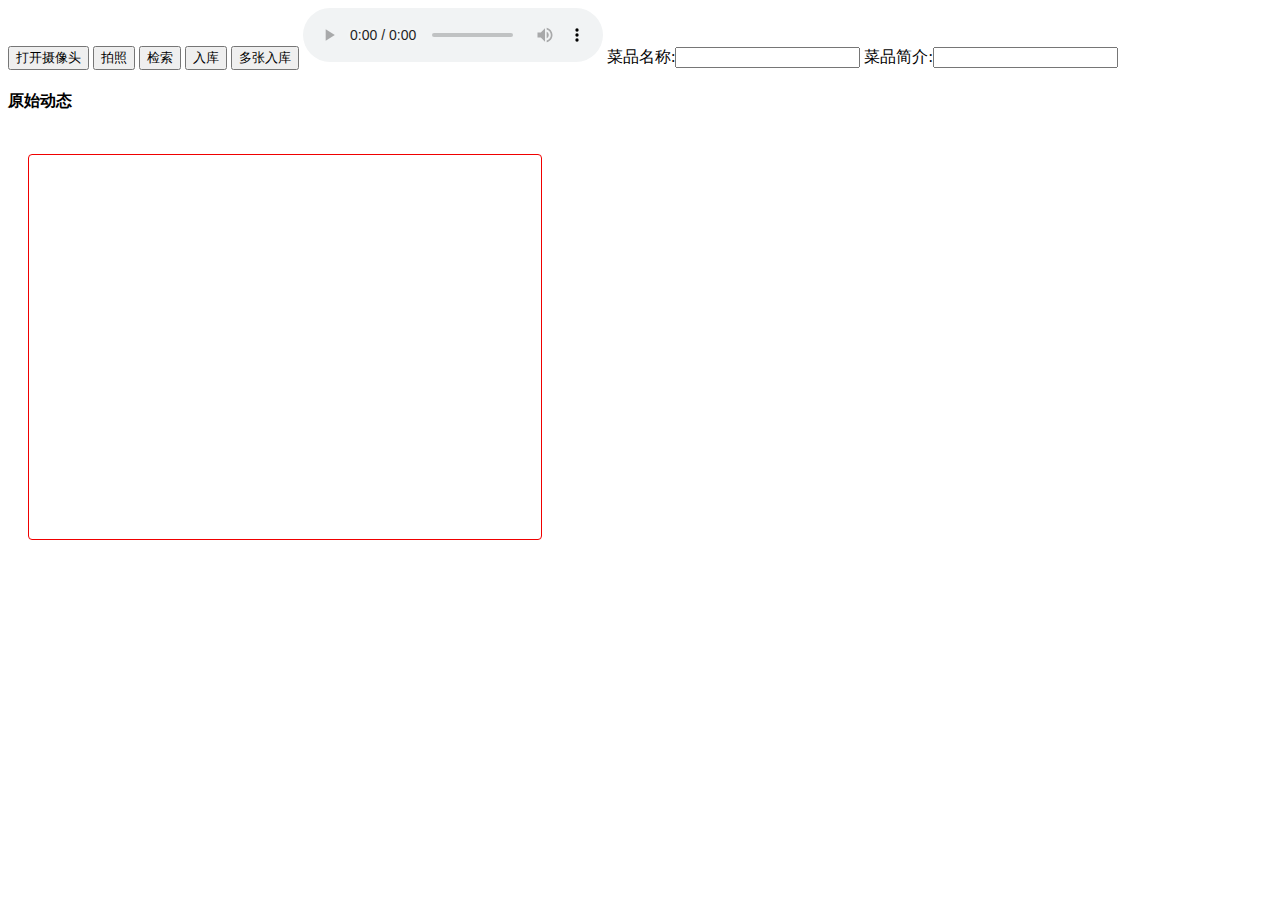
==== web/index.html @ 6533ad58 "项目文件" ====
<!DOCTYPE html>  
<html>
<head>  
<title>HTML5 GetUserMedia Demo</title>  
<meta charset="utf-8">
<meta name="viewport" content="width=device-width, initial-scale=1.0, maximum-scale=1.0" />  
<style>
    .button{
        cursor: pointer;
    }
    .wrap{
        display: inline-block;
        /* width: 480px;
        height: 320px; */
        border: 1px solid #f00000;
        border-radius: 4px;
        margin: 20px;
    }
    .box{
        display: inline-block;
    }
    .upload{
        padding: 5px 10px;
        border: 1px solid #f00000;
        background-color: #f3eaea;
        border-radius: 4px;
        cursor:pointer;
    }
</style>
</head>  
<body>
    <div class="tools">
        <button type="button" id="open_camera">打开摄像头</button>
        <button type="button" id="photograph">拍照</button>
        <button type="button" id="search">检索</button>
        <button type="button" id="submit">入库</button>
        <button type="button" id="more">多张入库</button>
        <audio id="export" controls autoplay></audio>
        <label for="text">菜品名称:<input type="text" id="text"> </label>
        <label for="dish">菜品简介:<input type="text" id="dish"> </label>
    </div>
    <div class="box">
        <h4>原始动态</h4>
        <video id="wrap_video" width="512" height="384" class="wrap"></video>
    </div>
    <div class="box">
        <canvas id="image_wrap" width="512" height="384" style="display: none;"></canvas>
        <img id="img" src="" alt="">
    </div>
    
    <script src="http://libs.baidu.com/jquery/2.0.0/jquery.min.js"></script>
    <script type="text/javascript">
        function $Id(id){ return document.getElementById(id) };
        // Get elements
        var openCamera = $Id('open_camera'),
            photograph = $Id('photograph'),
            wrapVideo  = $Id('wrap_video'),
            imageWrap  = $Id('image_wrap'),
            submit     = $Id('submit'),
            // images      = $Id('images'),
            img        = $Id('img'),
            search     = $Id('search'),
            uploadBtn  = $Id('upload'),
            audio      = $Id('export'),
            text       = $Id('text'),
            dish       = $Id('dish'),
            more       = $Id('more'),
            ctxImage   = imageWrap.getContext('2d');
            function getUserMedia(constraints, success, error) {
                if (navigator.mediaDevices.getUserMedia) {
                    //最新的标准API
                    navigator.mediaDevices.getUserMedia(constraints).then(success).catch(error);
                } else if (navigator.webkitGetUserMedia) {
                    //webkit核心浏览器
                    navigator.webkitGetUserMedia(constraints,success, error)
                } else if (navigator.mozGetUserMedia) {
                    //firfox浏览器
                    navigator.mozGetUserMedia(constraints, success, error);
                } else if (navigator.getUserMedia) {
                    //旧版API
                    navigator.getUserMedia(constraints, success, error);
                }
            }
        // Call camera
        function openCameraConfig(){
            // navigator.getUserMedia = navigator.getUserMedia || navigator.webkitGetUserMedia || navigator.mozGetUserMedia || navigator.msGetUserMedia;
            if (navigator.mediaDevices.getUserMedia || navigator.getUserMedia || navigator.webkitGetUserMedia || navigator.mozGetUserMedia) {
                getUserMedia({
                    video: {
                        width:  1024,
                        height: 768
                    }
                }, getStream, noStream);
            }
            function getStream(stream) {
                console.log(stream);
                wrapVideo.srcObject = stream;
                // wrapVideo.play();
                wrapVideo.onerror = function() {
                    stream.stop();
                };
                stream.onended = noStream;
                wrapVideo.onloadedmetadata = function() {
                    console.log('摄像头打开成功');
                    wrapVideo.play();
                }
            }

            function noStream(err) {
                console.log(err)
            }
        }

        // openCamera
        openCamera.onclick = function() {
            openCameraConfig();
        }

        //photograph
        photograph.onclick = function() {
            ctxImage.drawImage(wrapVideo, 0, 0, 512, 384);
            img.src = imageWrap.toDataURL('image/png');
        }

        //提交
        function upload(url, callback) {
            var fd = new FormData();
            fd.append('image', img.src);
            fd.append('brief', text.value);
            var ajax = new XMLHttpRequest();
            ajax.upload.addEventListener('progress', (e) => {
                callback('progress', e);
            },false);
            ajax.addEventListener('load', (e) => {
                callback('load', e);
            },false);
            ajax.addEventListener('abort', (e) => {
                callback('cancel', e);
            },false);
            ajax.addEventListener('error', (e) => {
                callback('error', e);
            },false);
            ajax.open('POST', url);
            ajax.send(fd);
        }

        // 入库
        submit.onclick = function() {
            var fd = new FormData();
            if(!text.value){
                alert('name为空')
                return
            }
            if(!dish.value){
                alert('dish为空')
                return
            }
            fd.append('image', img.src);
            fd.append('name', text.value);
            fd.append('synopsis', dish.value);
            console.log(text.value, dish.value);
            $.ajax({
              url: 'http://localhost/xampp/baiduai/server/warehousing.php',
              type: 'post',
              processData:false,
              contentType:false,
              data: fd
            }).done(function(e){
              console.log(e);
            }).fail(function() {
              console.log('请求出错了！！！');
            });
        }
        // 菜品入库多张
        more.onclick = function() {
            var fd = new FormData();
            if(!text.value){
                alert('name为空')
                return
            }
            fd.append('image', img.src);
            fd.append('name', text.value);
            console.log(text.value);
            $.ajax({
              url: 'http://localhost/xampp/baiduai/server/moredish.php',
              type: 'post',
              processData:false,
              contentType:false,
              data: fd
            }).done(function(e){
              console.log(e);
            }).fail(function() {
              console.log('请求出错了！！！');
            });
        }
        // 检索
        search.onclick = function() {
            var fd = new FormData();
            fd.append('image', img.src);
            fd.append('brief', text.value);
            $.ajax({
              url: 'http://localhost/xampp/baiduai/server/dishreg.php',
              type: 'post',
              processData:false,
              contentType:false,
              data: fd
            }).done(function(e){
              console.log(e);
            }).fail(function() {
              console.log('请求出错了！！！');
            });
        }
    </script>
</body>  
</html>
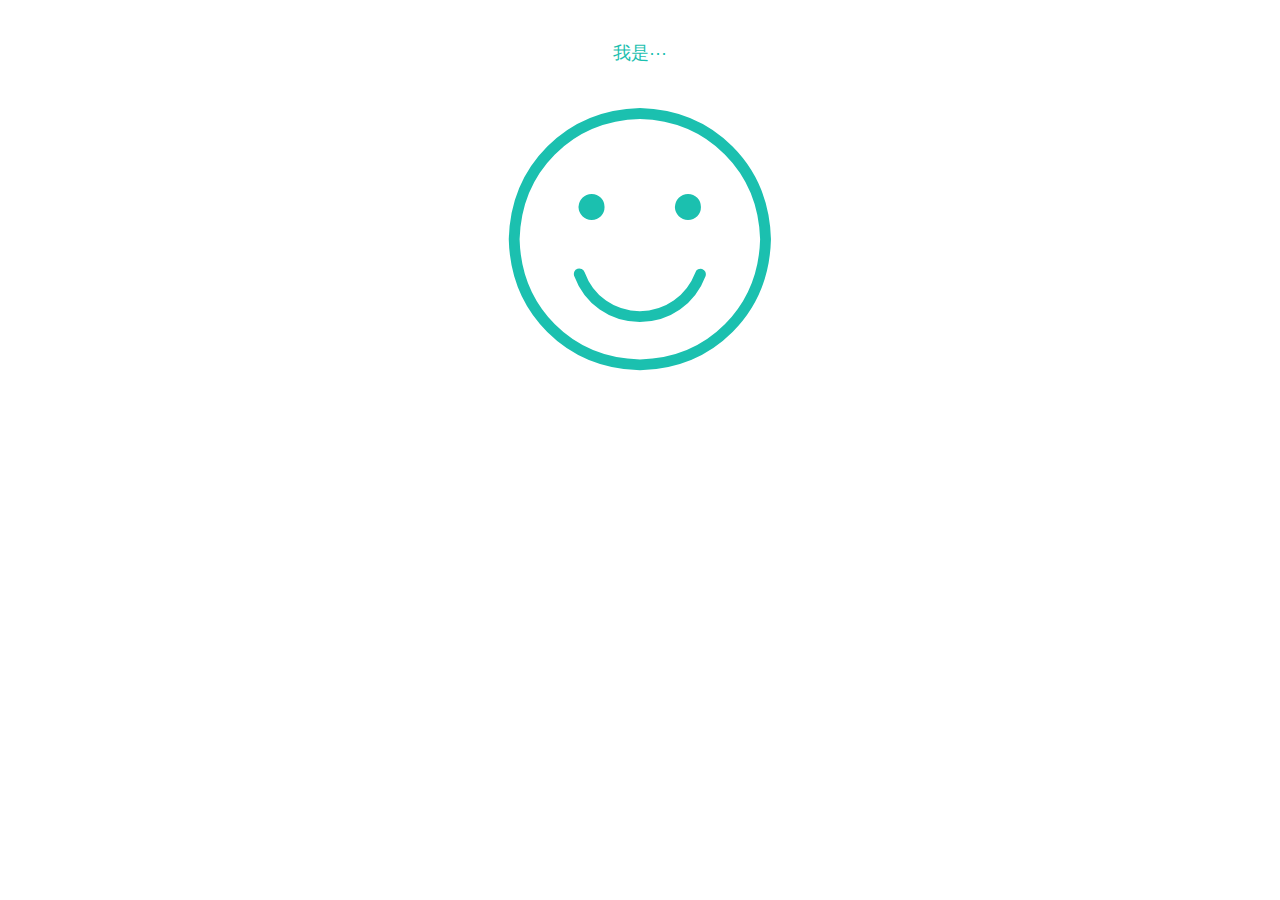
==== commit f2b43256: "更新" ====
--- a/web/index.html
+++ b/web/index.html
@@ -1,216 +1,30 @@
-<!DOCTYPE html>  
+<!DOCTYPE html>
 <html>
-<head>  
-<title>HTML5 GetUserMedia Demo</title>  
+<head>
 <meta charset="utf-8">
-<meta name="viewport" content="width=device-width, initial-scale=1.0, maximum-scale=1.0" />  
+<meta name="viewport" content="width=device-width, initial-scale=1, maximum-scale=1">
+<title>远程欢迎页</title>
+<link rel="stylesheet" href="./layui/css/layui.css">
 <style>
-    .button{
-        cursor: pointer;
-    }
-    .wrap{
-        display: inline-block;
-        /* width: 480px;
-        height: 320px; */
-        border: 1px solid #f00000;
-        border-radius: 4px;
-        margin: 20px;
-    }
-    .box{
-        display: inline-block;
-    }
-    .upload{
-        padding: 5px 10px;
-        border: 1px solid #f00000;
-        background-color: #f3eaea;
-        border-radius: 4px;
-        cursor:pointer;
-    }
+html{background-color: '#ffffff'; color: #1BC0AF;}
+a,a:hover{color: #1BC0AF;}
+body{padding: 40px 20px 0; line-height: 26px; text-align: center; font-size: 18px; font-weight: 300;}
 </style>
-</head>  
+</head>
 <body>
-    <div class="tools">
-        <button type="button" id="open_camera">打开摄像头</button>
-        <button type="button" id="photograph">拍照</button>
-        <button type="button" id="search">检索</button>
-        <button type="button" id="submit">入库</button>
-        <button type="button" id="more">多张入库</button>
-        <audio id="export" controls autoplay></audio>
-        <label for="text">菜品名称:<input type="text" id="text"> </label>
-        <label for="dish">菜品简介:<input type="text" id="dish"> </label>
-    </div>
-    <div class="box">
-        <h4>原始动态</h4>
-        <video id="wrap_video" width="512" height="384" class="wrap"></video>
-    </div>
-    <div class="box">
-        <canvas id="image_wrap" width="512" height="384" style="display: none;"></canvas>
-        <img id="img" src="" alt="">
-    </div>
-    
-    <script src="http://libs.baidu.com/jquery/2.0.0/jquery.min.js"></script>
-    <script type="text/javascript">
-        function $Id(id){ return document.getElementById(id) };
-        // Get elements
-        var openCamera = $Id('open_camera'),
-            photograph = $Id('photograph'),
-            wrapVideo  = $Id('wrap_video'),
-            imageWrap  = $Id('image_wrap'),
-            submit     = $Id('submit'),
-            // images      = $Id('images'),
-            img        = $Id('img'),
-            search     = $Id('search'),
-            uploadBtn  = $Id('upload'),
-            audio      = $Id('export'),
-            text       = $Id('text'),
-            dish       = $Id('dish'),
-            more       = $Id('more'),
-            ctxImage   = imageWrap.getContext('2d');
-            function getUserMedia(constraints, success, error) {
-                if (navigator.mediaDevices.getUserMedia) {
-                    //最新的标准API
-                    navigator.mediaDevices.getUserMedia(constraints).then(success).catch(error);
-                } else if (navigator.webkitGetUserMedia) {
-                    //webkit核心浏览器
-                    navigator.webkitGetUserMedia(constraints,success, error)
-                } else if (navigator.mozGetUserMedia) {
-                    //firfox浏览器
-                    navigator.mozGetUserMedia(constraints, success, error);
-                } else if (navigator.getUserMedia) {
-                    //旧版API
-                    navigator.getUserMedia(constraints, success, error);
-                }
-            }
-        // Call camera
-        function openCameraConfig(){
-            // navigator.getUserMedia = navigator.getUserMedia || navigator.webkitGetUserMedia || navigator.mozGetUserMedia || navigator.msGetUserMedia;
-            if (navigator.mediaDevices.getUserMedia || navigator.getUserMedia || navigator.webkitGetUserMedia || navigator.mozGetUserMedia) {
-                getUserMedia({
-                    video: {
-                        width:  1024,
-                        height: 768
-                    }
-                }, getStream, noStream);
-            }
-            function getStream(stream) {
-                console.log(stream);
-                wrapVideo.srcObject = stream;
-                // wrapVideo.play();
-                wrapVideo.onerror = function() {
-                    stream.stop();
-                };
-                stream.onended = noStream;
-                wrapVideo.onloadedmetadata = function() {
-                    console.log('摄像头打开成功');
-                    wrapVideo.play();
-                }
-            }
+<p>我是···</p>
+<p style="margin-top: 30px;">
+  <i class="layui-icon" style="font-size: 300px; line-height: 300px;">&#xe60c;</i>
+</p>
 
-            function noStream(err) {
-                console.log(err)
-            }
-        }
-
-        // openCamera
-        openCamera.onclick = function() {
-            openCameraConfig();
-        }
-
-        //photograph
-        photograph.onclick = function() {
-            ctxImage.drawImage(wrapVideo, 0, 0, 512, 384);
-            img.src = imageWrap.toDataURL('image/png');
-        }
-
-        //提交
-        function upload(url, callback) {
-            var fd = new FormData();
-            fd.append('image', img.src);
-            fd.append('brief', text.value);
-            var ajax = new XMLHttpRequest();
-            ajax.upload.addEventListener('progress', (e) => {
-                callback('progress', e);
-            },false);
-            ajax.addEventListener('load', (e) => {
-                callback('load', e);
-            },false);
-            ajax.addEventListener('abort', (e) => {
-                callback('cancel', e);
-            },false);
-            ajax.addEventListener('error', (e) => {
-                callback('error', e);
-            },false);
-            ajax.open('POST', url);
-            ajax.send(fd);
-        }
-
-        // 入库
-        submit.onclick = function() {
-            var fd = new FormData();
-            if(!text.value){
-                alert('name为空')
-                return
-            }
-            if(!dish.value){
-                alert('dish为空')
-                return
-            }
-            fd.append('image', img.src);
-            fd.append('name', text.value);
-            fd.append('synopsis', dish.value);
-            console.log(text.value, dish.value);
-            $.ajax({
-              url: 'http://localhost/xampp/baiduai/server/warehousing.php',
-              type: 'post',
-              processData:false,
-              contentType:false,
-              data: fd
-            }).done(function(e){
-              console.log(e);
-            }).fail(function() {
-              console.log('请求出错了！！！');
-            });
-        }
-        // 菜品入库多张
-        more.onclick = function() {
-            var fd = new FormData();
-            if(!text.value){
-                alert('name为空')
-                return
-            }
-            fd.append('image', img.src);
-            fd.append('name', text.value);
-            console.log(text.value);
-            $.ajax({
-              url: 'http://localhost/xampp/baiduai/server/moredish.php',
-              type: 'post',
-              processData:false,
-              contentType:false,
-              data: fd
-            }).done(function(e){
-              console.log(e);
-            }).fail(function() {
-              console.log('请求出错了！！！');
-            });
-        }
-        // 检索
-        search.onclick = function() {
-            var fd = new FormData();
-            fd.append('image', img.src);
-            fd.append('brief', text.value);
-            $.ajax({
-              url: 'http://localhost/xampp/baiduai/server/dishreg.php',
-              type: 'post',
-              processData:false,
-              contentType:false,
-              data: fd
-            }).done(function(e){
-              console.log(e);
-            }).fail(function() {
-              console.log('请求出错了！！！');
-            });
-        }
-    </script>
-</body>  
+<script>
+  var _hmt = _hmt || [];
+  (function() {
+    var hm = document.createElement("script");
+    hm.src = "https://hm.baidu.com/hm.js?d214947968792b839fd669a4decaaffc";
+    var s = document.getElementsByTagName("script")[0]; 
+    s.parentNode.insertBefore(hm, s);
+  })();
+</script>
+</body>
 </html>
-
--- a/web/layui/css/layui.css
+++ b/web/layui/css/layui.css
@@ -0,0 +1,2 @@
+/** layui-v2.4.5 MIT License By https://www.layui.com */
+ .layui-inline,img{display:inline-block;vertical-align:middle}h1,h2,h3,h4,h5,h6{font-weight:400}.layui-edge,.layui-header,.layui-inline,.layui-main{position:relative}.layui-elip,.layui-form-checkbox span,.layui-form-pane .layui-form-label{text-overflow:ellipsis;white-space:nowrap}.layui-btn,.layui-edge,.layui-inline,img{vertical-align:middle}.layui-btn,.layui-disabled,.layui-icon,.layui-unselect{-webkit-user-select:none;-ms-user-select:none;-moz-user-select:none}blockquote,body,button,dd,div,dl,dt,form,h1,h2,h3,h4,h5,h6,input,li,ol,p,pre,td,textarea,th,ul{margin:0;padding:0;-webkit-tap-highlight-color:rgba(0,0,0,0)}a:active,a:hover{outline:0}img{border:none}li{list-style:none}table{border-collapse:collapse;border-spacing:0}h4,h5,h6{font-size:100%}button,input,optgroup,option,select,textarea{font-family:inherit;font-size:inherit;font-style:inherit;font-weight:inherit;outline:0}pre{white-space:pre-wrap;white-space:-moz-pre-wrap;white-space:-pre-wrap;white-space:-o-pre-wrap;word-wrap:break-word}body{line-height:24px;font:14px Helvetica Neue,Helvetica,PingFang SC,Tahoma,Arial,sans-serif}hr{height:1px;margin:10px 0;border:0;clear:both}a{color:#333;text-decoration:none}a:hover{color:#777}a cite{font-style:normal;*cursor:pointer}.layui-border-box,.layui-border-box *{box-sizing:border-box}.layui-box,.layui-box *{box-sizing:content-box}.layui-clear{clear:both;*zoom:1}.layui-clear:after{content:'\20';clear:both;*zoom:1;display:block;height:0}.layui-inline{*display:inline;*zoom:1}.layui-edge{display:inline-block;width:0;height:0;border-width:6px;border-style:dashed;border-color:transparent;overflow:hidden}.layui-edge-top{top:-4px;border-bottom-color:#999;border-bottom-style:solid}.layui-edge-right{border-left-color:#999;border-left-style:solid}.layui-edge-bottom{top:2px;border-top-color:#999;border-top-style:solid}.layui-edge-left{border-right-color:#999;border-right-style:solid}.layui-elip{overflow:hidden}.layui-disabled,.layui-disabled:hover{color:#d2d2d2!important;cursor:not-allowed!important}.layui-circle{border-radius:100%}.layui-show{display:block!important}.layui-hide{display:none!important}@font-face{font-family:layui-icon;src:url(../font/iconfont.eot?v=240);src:url(../font/iconfont.eot?v=240#iefix) format('embedded-opentype'),url(../font/iconfont.svg?v=240#iconfont) format('svg'),url(../font/iconfont.woff?v=240) format('woff'),url(../font/iconfont.ttf?v=240) format('truetype')}.layui-icon{font-family:layui-icon!important;font-size:16px;font-style:normal;-webkit-font-smoothing:antialiased;-moz-osx-font-smoothing:grayscale}.layui-icon-reply-fill:before{content:"\e611"}.layui-icon-set-fill:before{content:"\e614"}.layui-icon-menu-fill:before{content:"\e60f"}.layui-icon-search:before{content:"\e615"}.layui-icon-share:before{content:"\e641"}.layui-icon-set-sm:before{content:"\e620"}.layui-icon-engine:before{content:"\e628"}.layui-icon-close:before{content:"\1006"}.layui-icon-close-fill:before{content:"\1007"}.layui-icon-chart-screen:before{content:"\e629"}.layui-icon-star:before{content:"\e600"}.layui-icon-circle-dot:before{content:"\e617"}.layui-icon-chat:before{content:"\e606"}.layui-icon-release:before{content:"\e609"}.layui-icon-list:before{content:"\e60a"}.layui-icon-chart:before{content:"\e62c"}.layui-icon-ok-circle:before{content:"\1005"}.layui-icon-layim-theme:before{content:"\e61b"}.layui-icon-table:before{content:"\e62d"}.layui-icon-right:before{content:"\e602"}.layui-icon-left:before{content:"\e603"}.layui-icon-cart-simple:before{content:"\e698"}.layui-icon-face-cry:before{content:"\e69c"}.layui-icon-face-smile:before{content:"\e6af"}.layui-icon-survey:before{content:"\e6b2"}.layui-icon-tree:before{content:"\e62e"}.layui-icon-upload-circle:before{content:"\e62f"}.layui-icon-add-circle:before{content:"\e61f"}.layui-icon-download-circle:before{content:"\e601"}.layui-icon-templeate-1:before{content:"\e630"}.layui-icon-util:before{content:"\e631"}.layui-icon-face-surprised:before{content:"\e664"}.layui-icon-edit:before{content:"\e642"}.layui-icon-speaker:before{content:"\e645"}.layui-icon-down:before{content:"\e61a"}.layui-icon-file:before{content:"\e621"}.layui-icon-layouts:before{content:"\e632"}.layui-icon-rate-half:before{content:"\e6c9"}.layui-icon-add-circle-fine:before{content:"\e608"}.layui-icon-prev-circle:before{content:"\e633"}.layui-icon-read:before{content:"\e705"}.layui-icon-404:before{content:"\e61c"}.layui-icon-carousel:before{content:"\e634"}.layui-icon-help:before{content:"\e607"}.layui-icon-code-circle:before{content:"\e635"}.layui-icon-water:before{content:"\e636"}.layui-icon-username:before{content:"\e66f"}.layui-icon-find-fill:before{content:"\e670"}.layui-icon-about:before{content:"\e60b"}.layui-icon-location:before{content:"\e715"}.layui-icon-up:before{content:"\e619"}.layui-icon-pause:before{content:"\e651"}.layui-icon-date:before{content:"\e637"}.layui-icon-layim-uploadfile:before{content:"\e61d"}.layui-icon-delete:before{content:"\e640"}.layui-icon-play:before{content:"\e652"}.layui-icon-top:before{content:"\e604"}.layui-icon-friends:before{content:"\e612"}.layui-icon-refresh-3:before{content:"\e9aa"}.layui-icon-ok:before{content:"\e605"}.layui-icon-layer:before{content:"\e638"}.layui-icon-face-smile-fine:before{content:"\e60c"}.layui-icon-dollar:before{content:"\e659"}.layui-icon-group:before{content:"\e613"}.layui-icon-layim-download:before{content:"\e61e"}.layui-icon-picture-fine:before{content:"\e60d"}.layui-icon-link:before{content:"\e64c"}.layui-icon-diamond:before{content:"\e735"}.layui-icon-log:before{content:"\e60e"}.layui-icon-rate-solid:before{content:"\e67a"}.layui-icon-fonts-del:before{content:"\e64f"}.layui-icon-unlink:before{content:"\e64d"}.layui-icon-fonts-clear:before{content:"\e639"}.layui-icon-triangle-r:before{content:"\e623"}.layui-icon-circle:before{content:"\e63f"}.layui-icon-radio:before{content:"\e643"}.layui-icon-align-center:before{content:"\e647"}.layui-icon-align-right:before{content:"\e648"}.layui-icon-align-left:before{content:"\e649"}.layui-icon-loading-1:before{content:"\e63e"}.layui-icon-return:before{content:"\e65c"}.layui-icon-fonts-strong:before{content:"\e62b"}.layui-icon-upload:before{content:"\e67c"}.layui-icon-dialogue:before{content:"\e63a"}.layui-icon-video:before{content:"\e6ed"}.layui-icon-headset:before{content:"\e6fc"}.layui-icon-cellphone-fine:before{content:"\e63b"}.layui-icon-add-1:before{content:"\e654"}.layui-icon-face-smile-b:before{content:"\e650"}.layui-icon-fonts-html:before{content:"\e64b"}.layui-icon-form:before{content:"\e63c"}.layui-icon-cart:before{content:"\e657"}.layui-icon-camera-fill:before{content:"\e65d"}.layui-icon-tabs:before{content:"\e62a"}.layui-icon-fonts-code:before{content:"\e64e"}.layui-icon-fire:before{content:"\e756"}.layui-icon-set:before{content:"\e716"}.layui-icon-fonts-u:before{content:"\e646"}.layui-icon-triangle-d:before{content:"\e625"}.layui-icon-tips:before{content:"\e702"}.layui-icon-picture:before{content:"\e64a"}.layui-icon-more-vertical:before{content:"\e671"}.layui-icon-flag:before{content:"\e66c"}.layui-icon-loading:before{content:"\e63d"}.layui-icon-fonts-i:before{content:"\e644"}.layui-icon-refresh-1:before{content:"\e666"}.layui-icon-rmb:before{content:"\e65e"}.layui-icon-home:before{content:"\e68e"}.layui-icon-user:before{content:"\e770"}.layui-icon-notice:before{content:"\e667"}.layui-icon-login-weibo:before{content:"\e675"}.layui-icon-voice:before{content:"\e688"}.layui-icon-upload-drag:before{content:"\e681"}.layui-icon-login-qq:before{content:"\e676"}.layui-icon-snowflake:before{content:"\e6b1"}.layui-icon-file-b:before{content:"\e655"}.layui-icon-template:before{content:"\e663"}.layui-icon-auz:before{content:"\e672"}.layui-icon-console:before{content:"\e665"}.layui-icon-app:before{content:"\e653"}.layui-icon-prev:before{content:"\e65a"}.layui-icon-website:before{content:"\e7ae"}.layui-icon-next:before{content:"\e65b"}.layui-icon-component:before{content:"\e857"}.layui-icon-more:before{content:"\e65f"}.layui-icon-login-wechat:before{content:"\e677"}.layui-icon-shrink-right:before{content:"\e668"}.layui-icon-spread-left:before{content:"\e66b"}.layui-icon-camera:before{content:"\e660"}.layui-icon-note:before{content:"\e66e"}.layui-icon-refresh:before{content:"\e669"}.layui-icon-female:before{content:"\e661"}.layui-icon-male:before{content:"\e662"}.layui-icon-password:before{content:"\e673"}.layui-icon-senior:before{content:"\e674"}.layui-icon-theme:before{content:"\e66a"}.layui-icon-tread:before{content:"\e6c5"}.layui-icon-praise:before{content:"\e6c6"}.layui-icon-star-fill:before{content:"\e658"}.layui-icon-rate:before{content:"\e67b"}.layui-icon-template-1:before{content:"\e656"}.layui-icon-vercode:before{content:"\e679"}.layui-icon-cellphone:before{content:"\e678"}.layui-icon-screen-full:before{content:"\e622"}.layui-icon-screen-restore:before{content:"\e758"}.layui-icon-cols:before{content:"\e610"}.layui-icon-export:before{content:"\e67d"}.layui-icon-print:before{content:"\e66d"}.layui-icon-slider:before{content:"\e714"}.layui-main{width:1140px;margin:0 auto}.layui-header{z-index:1000;height:60px}.layui-header a:hover{transition:all .5s;-webkit-transition:all .5s}.layui-side{position:fixed;left:0;top:0;bottom:0;z-index:999;width:200px;overflow-x:hidden}.layui-side-scroll{position:relative;width:220px;height:100%;overflow-x:hidden}.layui-body{position:absolute;left:200px;right:0;top:0;bottom:0;z-index:998;width:auto;overflow:hidden;overflow-y:auto;box-sizing:border-box}.layui-layout-body{overflow:hidden}.layui-layout-admin .layui-header{background-color:#23262E}.layui-layout-admin .layui-side{top:60px;width:200px;overflow-x:hidden}.layui-layout-admin .layui-body{top:60px;bottom:44px}.layui-layout-admin .layui-main{width:auto;margin:0 15px}.layui-layout-admin .layui-footer{position:fixed;left:200px;right:0;bottom:0;height:44px;line-height:44px;padding:0 15px;background-color:#eee}.layui-layout-admin .layui-logo{position:absolute;left:0;top:0;width:200px;height:100%;line-height:60px;text-align:center;color:#009688;font-size:16px}.layui-layout-admin .layui-header .layui-nav{background:0 0}.layui-layout-left{position:absolute!important;left:200px;top:0}.layui-layout-right{position:absolute!important;right:0;top:0}.layui-container{position:relative;margin:0 auto;padding:0 15px;box-sizing:border-box}.layui-fluid{position:relative;margin:0 auto;padding:0 15px}.layui-row:after,.layui-row:before{content:'';display:block;clear:both}.layui-col-lg1,.layui-col-lg10,.layui-col-lg11,.layui-col-lg12,.layui-col-lg2,.layui-col-lg3,.layui-col-lg4,.layui-col-lg5,.layui-col-lg6,.layui-col-lg7,.layui-col-lg8,.layui-col-lg9,.layui-col-md1,.layui-col-md10,.layui-col-md11,.layui-col-md12,.layui-col-md2,.layui-col-md3,.layui-col-md4,.layui-col-md5,.layui-col-md6,.layui-col-md7,.layui-col-md8,.layui-col-md9,.layui-col-sm1,.layui-col-sm10,.layui-col-sm11,.layui-col-sm12,.layui-col-sm2,.layui-col-sm3,.layui-col-sm4,.layui-col-sm5,.layui-col-sm6,.layui-col-sm7,.layui-col-sm8,.layui-col-sm9,.layui-col-xs1,.layui-col-xs10,.layui-col-xs11,.layui-col-xs12,.layui-col-xs2,.layui-col-xs3,.layui-col-xs4,.layui-col-xs5,.layui-col-xs6,.layui-col-xs7,.layui-col-xs8,.layui-col-xs9{position:relative;display:block;box-sizing:border-box}.layui-col-xs1,.layui-col-xs10,.layui-col-xs11,.layui-col-xs12,.layui-col-xs2,.layui-col-xs3,.layui-col-xs4,.layui-col-xs5,.layui-col-xs6,.layui-col-xs7,.layui-col-xs8,.layui-col-xs9{float:left}.layui-col-xs1{width:8.33333333%}.layui-col-xs2{width:16.66666667%}.layui-col-xs3{width:25%}.layui-col-xs4{width:33.33333333%}.layui-col-xs5{width:41.66666667%}.layui-col-xs6{width:50%}.layui-col-xs7{width:58.33333333%}.layui-col-xs8{width:66.66666667%}.layui-col-xs9{width:75%}.layui-col-xs10{width:83.33333333%}.layui-col-xs11{width:91.66666667%}.layui-col-xs12{width:100%}.layui-col-xs-offset1{margin-left:8.33333333%}.layui-col-xs-offset2{margin-left:16.66666667%}.layui-col-xs-offset3{margin-left:25%}.layui-col-xs-offset4{margin-left:33.33333333%}.layui-col-xs-offset5{margin-left:41.66666667%}.layui-col-xs-offset6{margin-left:50%}.layui-col-xs-offset7{margin-left:58.33333333%}.layui-col-xs-offset8{margin-left:66.66666667%}.layui-col-xs-offset9{margin-left:75%}.layui-col-xs-offset10{margin-left:83.33333333%}.layui-col-xs-offset11{margin-left:91.66666667%}.layui-col-xs-offset12{margin-left:100%}@media screen and (max-width:768px){.layui-hide-xs{display:none!important}.layui-show-xs-block{display:block!important}.layui-show-xs-inline{display:inline!important}.layui-show-xs-inline-block{display:inline-block!important}}@media screen and (min-width:768px){.layui-container{width:750px}.layui-hide-sm{display:none!important}.layui-show-sm-block{display:block!important}.layui-show-sm-inline{display:inline!important}.layui-show-sm-inline-block{display:inline-block!important}.layui-col-sm1,.layui-col-sm10,.layui-col-sm11,.layui-col-sm12,.layui-col-sm2,.layui-col-sm3,.layui-col-sm4,.layui-col-sm5,.layui-col-sm6,.layui-col-sm7,.layui-col-sm8,.layui-col-sm9{float:left}.layui-col-sm1{width:8.33333333%}.layui-col-sm2{width:16.66666667%}.layui-col-sm3{width:25%}.layui-col-sm4{width:33.33333333%}.layui-col-sm5{width:41.66666667%}.layui-col-sm6{width:50%}.layui-col-sm7{width:58.33333333%}.layui-col-sm8{width:66.66666667%}.layui-col-sm9{width:75%}.layui-col-sm10{width:83.33333333%}.layui-col-sm11{width:91.66666667%}.layui-col-sm12{width:100%}.layui-col-sm-offset1{margin-left:8.33333333%}.layui-col-sm-offset2{margin-left:16.66666667%}.layui-col-sm-offset3{margin-left:25%}.layui-col-sm-offset4{margin-left:33.33333333%}.layui-col-sm-offset5{margin-left:41.66666667%}.layui-col-sm-offset6{margin-left:50%}.layui-col-sm-offset7{margin-left:58.33333333%}.layui-col-sm-offset8{margin-left:66.66666667%}.layui-col-sm-offset9{margin-left:75%}.layui-col-sm-offset10{margin-left:83.33333333%}.layui-col-sm-offset11{margin-left:91.66666667%}.layui-col-sm-offset12{margin-left:100%}}@media screen and (min-width:992px){.layui-container{width:970px}.layui-hide-md{display:none!important}.layui-show-md-block{display:block!important}.layui-show-md-inline{display:inline!important}.layui-show-md-inline-block{display:inline-block!important}.layui-col-md1,.layui-col-md10,.layui-col-md11,.layui-col-md12,.layui-col-md2,.layui-col-md3,.layui-col-md4,.layui-col-md5,.layui-col-md6,.layui-col-md7,.layui-col-md8,.layui-col-md9{float:left}.layui-col-md1{width:8.33333333%}.layui-col-md2{width:16.66666667%}.layui-col-md3{width:25%}.layui-col-md4{width:33.33333333%}.layui-col-md5{width:41.66666667%}.layui-col-md6{width:50%}.layui-col-md7{width:58.33333333%}.layui-col-md8{width:66.66666667%}.layui-col-md9{width:75%}.layui-col-md10{width:83.33333333%}.layui-col-md11{width:91.66666667%}.layui-col-md12{width:100%}.layui-col-md-offset1{margin-left:8.33333333%}.layui-col-md-offset2{margin-left:16.66666667%}.layui-col-md-offset3{margin-left:25%}.layui-col-md-offset4{margin-left:33.33333333%}.layui-col-md-offset5{margin-left:41.66666667%}.layui-col-md-offset6{margin-left:50%}.layui-col-md-offset7{margin-left:58.33333333%}.layui-col-md-offset8{margin-left:66.66666667%}.layui-col-md-offset9{margin-left:75%}.layui-col-md-offset10{margin-left:83.33333333%}.layui-col-md-offset11{margin-left:91.66666667%}.layui-col-md-offset12{margin-left:100%}}@media screen and (min-width:1200px){.layui-container{width:1170px}.layui-hide-lg{display:none!important}.layui-show-lg-block{display:block!important}.layui-show-lg-inline{display:inline!important}.layui-show-lg-inline-block{display:inline-block!important}.layui-col-lg1,.layui-col-lg10,.layui-col-lg11,.layui-col-lg12,.layui-col-lg2,.layui-col-lg3,.layui-col-lg4,.layui-col-lg5,.layui-col-lg6,.layui-col-lg7,.layui-col-lg8,.layui-col-lg9{float:left}.layui-col-lg1{width:8.33333333%}.layui-col-lg2{width:16.66666667%}.layui-col-lg3{width:25%}.layui-col-lg4{width:33.33333333%}.layui-col-lg5{width:41.66666667%}.layui-col-lg6{width:50%}.layui-col-lg7{width:58.33333333%}.layui-col-lg8{width:66.66666667%}.layui-col-lg9{width:75%}.layui-col-lg10{width:83.33333333%}.layui-col-lg11{width:91.66666667%}.layui-col-lg12{width:100%}.layui-col-lg-offset1{margin-left:8.33333333%}.layui-col-lg-offset2{margin-left:16.66666667%}.layui-col-lg-offset3{margin-left:25%}.layui-col-lg-offset4{margin-left:33.33333333%}.layui-col-lg-offset5{margin-left:41.66666667%}.layui-col-lg-offset6{margin-left:50%}.layui-col-lg-offset7{margin-left:58.33333333%}.layui-col-lg-offset8{margin-left:66.66666667%}.layui-col-lg-offset9{margin-left:75%}.layui-col-lg-offset10{margin-left:83.33333333%}.layui-col-lg-offset11{margin-left:91.66666667%}.layui-col-lg-offset12{margin-left:100%}}.layui-col-space1{margin:-.5px}.layui-col-space1>*{padding:.5px}.layui-col-space3{margin:-1.5px}.layui-col-space3>*{padding:1.5px}.layui-col-space5{margin:-2.5px}.layui-col-space5>*{padding:2.5px}.layui-col-space8{margin:-3.5px}.layui-col-space8>*{padding:3.5px}.layui-col-space10{margin:-5px}.layui-col-space10>*{padding:5px}.layui-col-space12{margin:-6px}.layui-col-space12>*{padding:6px}.layui-col-space15{margin:-7.5px}.layui-col-space15>*{padding:7.5px}.layui-col-space18{margin:-9px}.layui-col-space18>*{padding:9px}.layui-col-space20{margin:-10px}.layui-col-space20>*{padding:10px}.layui-col-space22{margin:-11px}.layui-col-space22>*{padding:11px}.layui-col-space25{margin:-12.5px}.layui-col-space25>*{padding:12.5px}.layui-col-space30{margin:-15px}.layui-col-space30>*{padding:15px}.layui-btn,.layui-input,.layui-select,.layui-textarea,.layui-upload-button{outline:0;-webkit-appearance:none;transition:all .3s;-webkit-transition:all .3s;box-sizing:border-box}.layui-elem-quote{margin-bottom:10px;padding:15px;line-height:22px;border-left:5px solid #009688;border-radius:0 2px 2px 0;background-color:#f2f2f2}.layui-quote-nm{border-style:solid;border-width:1px 1px 1px 5px;background:0 0}.layui-elem-field{margin-bottom:10px;padding:0;border-width:1px;border-style:solid}.layui-elem-field legend{margin-left:20px;padding:0 10px;font-size:20px;font-weight:300}.layui-field-title{margin:10px 0 20px;border-width:1px 0 0}.layui-field-box{padding:10px 15px}.layui-field-title .layui-field-box{padding:10px 0}.layui-progress{position:relative;height:6px;border-radius:20px;background-color:#e2e2e2}.layui-progress-bar{position:absolute;left:0;top:0;width:0;max-width:100%;height:6px;border-radius:20px;text-align:right;background-color:#5FB878;transition:all .3s;-webkit-transition:all .3s}.layui-progress-big,.layui-progress-big .layui-progress-bar{height:18px;line-height:18px}.layui-progress-text{position:relative;top:-20px;line-height:18px;font-size:12px;color:#666}.layui-progress-big .layui-progress-text{position:static;padding:0 10px;color:#fff}.layui-collapse{border-width:1px;border-style:solid;border-radius:2px}.layui-colla-content,.layui-colla-item{border-top-width:1px;border-top-style:solid}.layui-colla-item:first-child{border-top:none}.layui-colla-title{position:relative;height:42px;line-height:42px;padding:0 15px 0 35px;color:#333;background-color:#f2f2f2;cursor:pointer;font-size:14px;overflow:hidden}.layui-colla-content{display:none;padding:10px 15px;line-height:22px;color:#666}.layui-colla-icon{position:absolute;left:15px;top:0;font-size:14px}.layui-card{margin-bottom:15px;border-radius:2px;background-color:#fff;box-shadow:0 1px 2px 0 rgba(0,0,0,.05)}.layui-card:last-child{margin-bottom:0}.layui-card-header{position:relative;height:42px;line-height:42px;padding:0 15px;border-bottom:1px solid #f6f6f6;color:#333;border-radius:2px 2px 0 0;font-size:14px}.layui-bg-black,.layui-bg-blue,.layui-bg-cyan,.layui-bg-green,.layui-bg-orange,.layui-bg-red{color:#fff!important}.layui-card-body{position:relative;padding:10px 15px;line-height:24px}.layui-card-body[pad15]{padding:15px}.layui-card-body[pad20]{padding:20px}.layui-card-body .layui-table{margin:5px 0}.layui-card .layui-tab{margin:0}.layui-panel-window{position:relative;padding:15px;border-radius:0;border-top:5px solid #E6E6E6;background-color:#fff}.layui-auxiliar-moving{position:fixed;left:0;right:0;top:0;bottom:0;width:100%;height:100%;background:0 0;z-index:9999999999}.layui-form-label,.layui-form-mid,.layui-form-select,.layui-input-block,.layui-input-inline,.layui-textarea{position:relative}.layui-bg-red{background-color:#FF5722!important}.layui-bg-orange{background-color:#FFB800!important}.layui-bg-green{background-color:#009688!important}.layui-bg-cyan{background-color:#2F4056!important}.layui-bg-blue{background-color:#1E9FFF!important}.layui-bg-black{background-color:#393D49!important}.layui-bg-gray{background-color:#eee!important;color:#666!important}.layui-badge-rim,.layui-colla-content,.layui-colla-item,.layui-collapse,.layui-elem-field,.layui-form-pane .layui-form-item[pane],.layui-form-pane .layui-form-label,.layui-input,.layui-layedit,.layui-layedit-tool,.layui-quote-nm,.layui-select,.layui-tab-bar,.layui-tab-card,.layui-tab-title,.layui-tab-title .layui-this:after,.layui-textarea{border-color:#e6e6e6}.layui-timeline-item:before,hr{background-color:#e6e6e6}.layui-text{line-height:22px;font-size:14px;color:#666}.layui-text h1,.layui-text h2,.layui-text h3{font-weight:500;color:#333}.layui-text h1{font-size:30px}.layui-text h2{font-size:24px}.layui-text h3{font-size:18px}.layui-text a:not(.layui-btn){color:#01AAED}.layui-text a:not(.layui-btn):hover{text-decoration:underline}.layui-text ul{padding:5px 0 5px 15px}.layui-text ul li{margin-top:5px;list-style-type:disc}.layui-text em,.layui-word-aux{color:#999!important;padding:0 5px!important}.layui-btn{display:inline-block;height:38px;line-height:38px;padding:0 18px;background-color:#009688;color:#fff;white-space:nowrap;text-align:center;font-size:14px;border:none;border-radius:2px;cursor:pointer}.layui-btn:hover{opacity:.8;filter:alpha(opacity=80);color:#fff}.layui-btn:active{opacity:1;filter:alpha(opacity=100)}.layui-btn+.layui-btn{margin-left:10px}.layui-btn-container{font-size:0}.layui-btn-container .layui-btn{margin-right:10px;margin-bottom:10px}.layui-btn-container .layui-btn+.layui-btn{margin-left:0}.layui-table .layui-btn-container .layui-btn{margin-bottom:9px}.layui-btn-radius{border-radius:100px}.layui-btn .layui-icon{margin-right:3px;font-size:18px;vertical-align:bottom;vertical-align:middle\9}.layui-btn-primary{border:1px solid #C9C9C9;background-color:#fff;color:#555}.layui-btn-primary:hover{border-color:#009688;color:#333}.layui-btn-normal{background-color:#1E9FFF}.layui-btn-warm{background-color:#FFB800}.layui-btn-danger{background-color:#FF5722}.layui-btn-disabled,.layui-btn-disabled:active,.layui-btn-disabled:hover{border:1px solid #e6e6e6;background-color:#FBFBFB;color:#C9C9C9;cursor:not-allowed;opacity:1}.layui-btn-lg{height:44px;line-height:44px;padding:0 25px;font-size:16px}.layui-btn-sm{height:30px;line-height:30px;padding:0 10px;font-size:12px}.layui-btn-sm i{font-size:16px!important}.layui-btn-xs{height:22px;line-height:22px;padding:0 5px;font-size:12px}.layui-btn-xs i{font-size:14px!important}.layui-btn-group{display:inline-block;vertical-align:middle;font-size:0}.layui-btn-group .layui-btn{margin-left:0!important;margin-right:0!important;border-left:1px solid rgba(255,255,255,.5);border-radius:0}.layui-btn-group .layui-btn-primary{border-left:none}.layui-btn-group .layui-btn-primary:hover{border-color:#C9C9C9;color:#009688}.layui-btn-group .layui-btn:first-child{border-left:none;border-radius:2px 0 0 2px}.layui-btn-group .layui-btn-primary:first-child{border-left:1px solid #c9c9c9}.layui-btn-group .layui-btn:last-child{border-radius:0 2px 2px 0}.layui-btn-group .layui-btn+.layui-btn{margin-left:0}.layui-btn-group+.layui-btn-group{margin-left:10px}.layui-btn-fluid{width:100%}.layui-input,.layui-select,.layui-textarea{height:38px;line-height:1.3;line-height:38px\9;border-width:1px;border-style:solid;background-color:#fff;border-radius:2px}.layui-input::-webkit-input-placeholder,.layui-select::-webkit-input-placeholder,.layui-textarea::-webkit-input-placeholder{line-height:1.3}.layui-input,.layui-textarea{display:block;width:100%;padding-left:10px}.layui-input:hover,.layui-textarea:hover{border-color:#D2D2D2!important}.layui-input:focus,.layui-textarea:focus{border-color:#C9C9C9!important}.layui-textarea{min-height:100px;height:auto;line-height:20px;padding:6px 10px;resize:vertical}.layui-select{padding:0 10px}.layui-form input[type=checkbox],.layui-form input[type=radio],.layui-form select{display:none}.layui-form [lay-ignore]{display:initial}.layui-form-item{margin-bottom:15px;clear:both;*zoom:1}.layui-form-item:after{content:'\20';clear:both;*zoom:1;display:block;height:0}.layui-form-label{float:left;display:block;padding:9px 15px;width:80px;font-weight:400;line-height:20px;text-align:right}.layui-form-label-col{display:block;float:none;padding:9px 0;line-height:20px;text-align:left}.layui-form-item .layui-inline{margin-bottom:5px;margin-right:10px}.layui-input-block{margin-left:110px;min-height:36px}.layui-input-inline{display:inline-block;vertical-align:middle}.layui-form-item .layui-input-inline{float:left;width:190px;margin-right:10px}.layui-form-text .layui-input-inline{width:auto}.layui-form-mid{float:left;display:block;padding:9px 0!important;line-height:20px;margin-right:10px}.layui-form-danger+.layui-form-select .layui-input,.layui-form-danger:focus{border-color:#FF5722!important}.layui-form-select .layui-input{padding-right:30px;cursor:pointer}.layui-form-select .layui-edge{position:absolute;right:10px;top:50%;margin-top:-3px;cursor:pointer;border-width:6px;border-top-color:#c2c2c2;border-top-style:solid;transition:all .3s;-webkit-transition:all .3s}.layui-form-select dl{display:none;position:absolute;left:0;top:42px;padding:5px 0;z-index:899;min-width:100%;border:1px solid #d2d2d2;max-height:300px;overflow-y:auto;background-color:#fff;border-radius:2px;box-shadow:0 2px 4px rgba(0,0,0,.12);box-sizing:border-box}.layui-form-select dl dd,.layui-form-select dl dt{padding:0 10px;line-height:36px;white-space:nowrap;overflow:hidden;text-overflow:ellipsis}.layui-form-select dl dt{font-size:12px;color:#999}.layui-form-select dl dd{cursor:pointer}.layui-form-select dl dd:hover{background-color:#f2f2f2;-webkit-transition:.5s all;transition:.5s all}.layui-form-select .layui-select-group dd{padding-left:20px}.layui-form-select dl dd.layui-select-tips{padding-left:10px!important;color:#999}.layui-form-select dl dd.layui-this{background-color:#5FB878;color:#fff}.layui-form-checkbox,.layui-form-select dl dd.layui-disabled{background-color:#fff}.layui-form-selected dl{display:block}.layui-form-checkbox,.layui-form-checkbox *,.layui-form-switch{display:inline-block;vertical-align:middle}.layui-form-selected .layui-edge{margin-top:-9px;-webkit-transform:rotate(180deg);transform:rotate(180deg);margin-top:-3px\9}:root .layui-form-selected .layui-edge{margin-top:-9px\0/IE9}.layui-form-selectup dl{top:auto;bottom:42px}.layui-select-none{margin:5px 0;text-align:center;color:#999}.layui-select-disabled .layui-disabled{border-color:#eee!important}.layui-select-disabled .layui-edge{border-top-color:#d2d2d2}.layui-form-checkbox{position:relative;height:30px;line-height:30px;margin-right:10px;padding-right:30px;cursor:pointer;font-size:0;-webkit-transition:.1s linear;transition:.1s linear;box-sizing:border-box}.layui-form-checkbox span{padding:0 10px;height:100%;font-size:14px;border-radius:2px 0 0 2px;background-color:#d2d2d2;color:#fff;overflow:hidden}.layui-form-checkbox:hover span{background-color:#c2c2c2}.layui-form-checkbox i{position:absolute;right:0;top:0;width:30px;height:28px;border:1px solid #d2d2d2;border-left:none;border-radius:0 2px 2px 0;color:#fff;font-size:20px;text-align:center}.layui-form-checkbox:hover i{border-color:#c2c2c2;color:#c2c2c2}.layui-form-checked,.layui-form-checked:hover{border-color:#5FB878}.layui-form-checked span,.layui-form-checked:hover span{background-color:#5FB878}.layui-form-checked i,.layui-form-checked:hover i{color:#5FB878}.layui-form-item .layui-form-checkbox{margin-top:4px}.layui-form-checkbox[lay-skin=primary]{height:auto!important;line-height:normal!important;min-width:18px;min-height:18px;border:none!important;margin-right:0;padding-left:28px;padding-right:0;background:0 0}.layui-form-checkbox[lay-skin=primary] span{padding-left:0;padding-right:15px;line-height:18px;background:0 0;color:#666}.layui-form-checkbox[lay-skin=primary] i{right:auto;left:0;width:16px;height:16px;line-height:16px;border:1px solid #d2d2d2;font-size:12px;border-radius:2px;background-color:#fff;-webkit-transition:.1s linear;transition:.1s linear}.layui-form-checkbox[lay-skin=primary]:hover i{border-color:#5FB878;color:#fff}.layui-form-checked[lay-skin=primary] i{border-color:#5FB878;background-color:#5FB878;color:#fff}.layui-checkbox-disbaled[lay-skin=primary] span{background:0 0!important;color:#c2c2c2}.layui-checkbox-disbaled[lay-skin=primary]:hover i{border-color:#d2d2d2}.layui-form-item .layui-form-checkbox[lay-skin=primary]{margin-top:10px}.layui-form-switch{position:relative;height:22px;line-height:22px;min-width:35px;padding:0 5px;margin-top:8px;border:1px solid #d2d2d2;border-radius:20px;cursor:pointer;background-color:#fff;-webkit-transition:.1s linear;transition:.1s linear}.layui-form-switch i{position:absolute;left:5px;top:3px;width:16px;height:16px;border-radius:20px;background-color:#d2d2d2;-webkit-transition:.1s linear;transition:.1s linear}.layui-form-switch em{position:relative;top:0;width:25px;margin-left:21px;padding:0!important;text-align:center!important;color:#999!important;font-style:normal!important;font-size:12px}.layui-form-onswitch{border-color:#5FB878;background-color:#5FB878}.layui-checkbox-disbaled,.layui-checkbox-disbaled i{border-color:#e2e2e2!important}.layui-form-onswitch i{left:100%;margin-left:-21px;background-color:#fff}.layui-form-onswitch em{margin-left:5px;margin-right:21px;color:#fff!important}.layui-checkbox-disbaled span{background-color:#e2e2e2!important}.layui-checkbox-disbaled:hover i{color:#fff!important}[lay-radio]{display:none}.layui-form-radio,.layui-form-radio *{display:inline-block;vertical-align:middle}.layui-form-radio{line-height:28px;margin:6px 10px 0 0;padding-right:10px;cursor:pointer;font-size:0}.layui-form-radio *{font-size:14px}.layui-form-radio>i{margin-right:8px;font-size:22px;color:#c2c2c2}.layui-form-radio>i:hover,.layui-form-radioed>i{color:#5FB878}.layui-radio-disbaled>i{color:#e2e2e2!important}.layui-form-pane .layui-form-label{width:110px;padding:8px 15px;height:38px;line-height:20px;border-width:1px;border-style:solid;border-radius:2px 0 0 2px;text-align:center;background-color:#FBFBFB;overflow:hidden;box-sizing:border-box}.layui-form-pane .layui-input-inline{margin-left:-1px}.layui-form-pane .layui-input-block{margin-left:110px;left:-1px}.layui-form-pane .layui-input{border-radius:0 2px 2px 0}.layui-form-pane .layui-form-text .layui-form-label{float:none;width:100%;border-radius:2px;box-sizing:border-box;text-align:left}.layui-form-pane .layui-form-text .layui-input-inline{display:block;margin:0;top:-1px;clear:both}.layui-form-pane .layui-form-text .layui-input-block{margin:0;left:0;top:-1px}.layui-form-pane .layui-form-text .layui-textarea{min-height:100px;border-radius:0 0 2px 2px}.layui-form-pane .layui-form-checkbox{margin:4px 0 4px 10px}.layui-form-pane .layui-form-radio,.layui-form-pane .layui-form-switch{margin-top:6px;margin-left:10px}.layui-form-pane .layui-form-item[pane]{position:relative;border-width:1px;border-style:solid}.layui-form-pane .layui-form-item[pane] .layui-form-label{position:absolute;left:0;top:0;height:100%;border-width:0 1px 0 0}.layui-form-pane .layui-form-item[pane] .layui-input-inline{margin-left:110px}@media screen and (max-width:450px){.layui-form-item .layui-form-label{text-overflow:ellipsis;overflow:hidden;white-space:nowrap}.layui-form-item .layui-inline{display:block;margin-right:0;margin-bottom:20px;clear:both}.layui-form-item .layui-inline:after{content:'\20';clear:both;display:block;height:0}.layui-form-item .layui-input-inline{display:block;float:none;left:-3px;width:auto;margin:0 0 10px 112px}.layui-form-item .layui-input-inline+.layui-form-mid{margin-left:110px;top:-5px;padding:0}.layui-form-item .layui-form-checkbox{margin-right:5px;margin-bottom:5px}}.layui-layedit{border-width:1px;border-style:solid;border-radius:2px}.layui-layedit-tool{padding:3px 5px;border-bottom-width:1px;border-bottom-style:solid;font-size:0}.layedit-tool-fixed{position:fixed;top:0;border-top:1px solid #e2e2e2}.layui-layedit-tool .layedit-tool-mid,.layui-layedit-tool .layui-icon{display:inline-block;vertical-align:middle;text-align:center;font-size:14px}.layui-layedit-tool .layui-icon{position:relative;width:32px;height:30px;line-height:30px;margin:3px 5px;color:#777;cursor:pointer;border-radius:2px}.layui-layedit-tool .layui-icon:hover{color:#393D49}.layui-layedit-tool .layui-icon:active{color:#000}.layui-layedit-tool .layedit-tool-active{background-color:#e2e2e2;color:#000}.layui-layedit-tool .layui-disabled,.layui-layedit-tool .layui-disabled:hover{color:#d2d2d2;cursor:not-allowed}.layui-layedit-tool .layedit-tool-mid{width:1px;height:18px;margin:0 10px;background-color:#d2d2d2}.layedit-tool-html{width:50px!important;font-size:30px!important}.layedit-tool-b,.layedit-tool-code,.layedit-tool-help{font-size:16px!important}.layedit-tool-d,.layedit-tool-face,.layedit-tool-image,.layedit-tool-unlink{font-size:18px!important}.layedit-tool-image input{position:absolute;font-size:0;left:0;top:0;width:100%;height:100%;opacity:.01;filter:Alpha(opacity=1);cursor:pointer}.layui-layedit-iframe iframe{display:block;width:100%}#LAY_layedit_code{overflow:hidden}.layui-laypage{display:inline-block;*display:inline;*zoom:1;vertical-align:middle;margin:10px 0;font-size:0}.layui-laypage>a:first-child,.layui-laypage>a:first-child em{border-radius:2px 0 0 2px}.layui-laypage>a:last-child,.layui-laypage>a:last-child em{border-radius:0 2px 2px 0}.layui-laypage>:first-child{margin-left:0!important}.layui-laypage>:last-child{margin-right:0!important}.layui-laypage a,.layui-laypage button,.layui-laypage input,.layui-laypage select,.layui-laypage span{border:1px solid #e2e2e2}.layui-laypage a,.layui-laypage span{display:inline-block;*display:inline;*zoom:1;vertical-align:middle;padding:0 15px;height:28px;line-height:28px;margin:0 -1px 5px 0;background-color:#fff;color:#333;font-size:12px}.layui-flow-more a *,.layui-laypage input,.layui-table-view select[lay-ignore]{display:inline-block}.layui-laypage a:hover{color:#009688}.layui-laypage em{font-style:normal}.layui-laypage .layui-laypage-spr{color:#999;font-weight:700}.layui-laypage a{text-decoration:none}.layui-laypage .layui-laypage-curr{position:relative}.layui-laypage .layui-laypage-curr em{position:relative;color:#fff}.layui-laypage .layui-laypage-curr .layui-laypage-em{position:absolute;left:-1px;top:-1px;padding:1px;width:100%;height:100%;background-color:#009688}.layui-laypage-em{border-radius:2px}.layui-laypage-next em,.layui-laypage-prev em{font-family:Sim sun;font-size:16px}.layui-laypage .layui-laypage-count,.layui-laypage .layui-laypage-limits,.layui-laypage .layui-laypage-refresh,.layui-laypage .layui-laypage-skip{margin-left:10px;margin-right:10px;padding:0;border:none}.layui-laypage .layui-laypage-limits,.layui-laypage .layui-laypage-refresh{vertical-align:top}.layui-laypage .layui-laypage-refresh i{font-size:18px;cursor:pointer}.layui-laypage select{height:22px;padding:3px;border-radius:2px;cursor:pointer}.layui-laypage .layui-laypage-skip{height:30px;line-height:30px;color:#999}.layui-laypage button,.layui-laypage input{height:30px;line-height:30px;border-radius:2px;vertical-align:top;background-color:#fff;box-sizing:border-box}.layui-laypage input{width:40px;margin:0 10px;padding:0 3px;text-align:center}.layui-laypage input:focus,.layui-laypage select:focus{border-color:#009688!important}.layui-laypage button{margin-left:10px;padding:0 10px;cursor:pointer}.layui-table,.layui-table-view{margin:10px 0}.layui-flow-more{margin:10px 0;text-align:center;color:#999;font-size:14px}.layui-flow-more a{height:32px;line-height:32px}.layui-flow-more a *{vertical-align:top}.layui-flow-more a cite{padding:0 20px;border-radius:3px;background-color:#eee;color:#333;font-style:normal}.layui-flow-more a cite:hover{opacity:.8}.layui-flow-more a i{font-size:30px;color:#737383}.layui-table{width:100%;background-color:#fff;color:#666}.layui-table tr{transition:all .3s;-webkit-transition:all .3s}.layui-table th{text-align:left;font-weight:400}.layui-table tbody tr:hover,.layui-table thead tr,.layui-table-click,.layui-table-header,.layui-table-hover,.layui-table-mend,.layui-table-patch,.layui-table-tool,.layui-table-total,.layui-table-total tr,.layui-table[lay-even] tr:nth-child(even){background-color:#f2f2f2}.layui-table td,.layui-table th,.layui-table-col-set,.layui-table-fixed-r,.layui-table-grid-down,.layui-table-header,.layui-table-page,.layui-table-tips-main,.layui-table-tool,.layui-table-total,.layui-table-view,.layui-table[lay-skin=line],.layui-table[lay-skin=row]{border-width:1px;border-style:solid;border-color:#e6e6e6}.layui-table td,.layui-table th{position:relative;padding:9px 15px;min-height:20px;line-height:20px;font-size:14px}.layui-table[lay-skin=line] td,.layui-table[lay-skin=line] th{border-width:0 0 1px}.layui-table[lay-skin=row] td,.layui-table[lay-skin=row] th{border-width:0 1px 0 0}.layui-table[lay-skin=nob] td,.layui-table[lay-skin=nob] th{border:none}.layui-table img{max-width:100px}.layui-table[lay-size=lg] td,.layui-table[lay-size=lg] th{padding:15px 30px}.layui-table-view .layui-table[lay-size=lg] .layui-table-cell{height:40px;line-height:40px}.layui-table[lay-size=sm] td,.layui-table[lay-size=sm] th{font-size:12px;padding:5px 10px}.layui-table-view .layui-table[lay-size=sm] .layui-table-cell{height:20px;line-height:20px}.layui-table[lay-data]{display:none}.layui-table-box{position:relative;overflow:hidden}.layui-table-view .layui-table{position:relative;width:auto;margin:0}.layui-table-view .layui-table[lay-skin=line]{border-width:0 1px 0 0}.layui-table-view .layui-table[lay-skin=row]{border-width:0 0 1px}.layui-table-view .layui-table td,.layui-table-view .layui-table th{padding:5px 0;border-top:none;border-left:none}.layui-table-view .layui-table th.layui-unselect .layui-table-cell span{cursor:pointer}.layui-table-view .layui-table td{cursor:default}.layui-table-view .layui-form-checkbox[lay-skin=primary] i{width:18px;height:18px}.layui-table-view .layui-form-radio{line-height:0;padding:0}.layui-table-view .layui-form-radio>i{margin:0;font-size:20px}.layui-table-init{position:absolute;left:0;top:0;width:100%;height:100%;text-align:center;z-index:110}.layui-table-init .layui-icon{position:absolute;left:50%;top:50%;margin:-15px 0 0 -15px;font-size:30px;color:#c2c2c2}.layui-table-header{border-width:0 0 1px;overflow:hidden}.layui-table-header .layui-table{margin-bottom:-1px}.layui-table-tool .layui-inline[lay-event]{position:relative;width:26px;height:26px;padding:5px;line-height:16px;margin-right:10px;text-align:center;color:#333;border:1px solid #ccc;cursor:pointer;-webkit-transition:.5s all;transition:.5s all}.layui-table-tool .layui-inline[lay-event]:hover{border:1px solid #999}.layui-table-tool-temp{padding-right:120px}.layui-table-tool-self{position:absolute;right:17px;top:10px}.layui-table-tool .layui-table-tool-self .layui-inline[lay-event]{margin:0 0 0 10px}.layui-table-tool-panel{position:absolute;top:29px;left:-1px;padding:5px 0;min-width:150px;min-height:40px;border:1px solid #d2d2d2;text-align:left;overflow-y:auto;background-color:#fff;box-shadow:0 2px 4px rgba(0,0,0,.12)}.layui-table-cell,.layui-table-tool-panel li{overflow:hidden;text-overflow:ellipsis;white-space:nowrap}.layui-table-tool-panel li{padding:0 10px;line-height:30px;-webkit-transition:.5s all;transition:.5s all}.layui-table-tool-panel li .layui-form-checkbox[lay-skin=primary]{width:100%;padding-left:28px}.layui-table-tool-panel li:hover{background-color:#f2f2f2}.layui-table-tool-panel li .layui-form-checkbox[lay-skin=primary] i{position:absolute;left:0;top:0}.layui-table-tool-panel li .layui-form-checkbox[lay-skin=primary] span{padding:0}.layui-table-tool .layui-table-tool-self .layui-table-tool-panel{left:auto;right:-1px}.layui-table-col-set{position:absolute;right:0;top:0;width:20px;height:100%;border-width:0 0 0 1px;background-color:#fff}.layui-table-sort{width:10px;height:20px;margin-left:5px;cursor:pointer!important}.layui-table-sort .layui-edge{position:absolute;left:5px;border-width:5px}.layui-table-sort .layui-table-sort-asc{top:3px;border-top:none;border-bottom-style:solid;border-bottom-color:#b2b2b2}.layui-table-sort .layui-table-sort-asc:hover{border-bottom-color:#666}.layui-table-sort .layui-table-sort-desc{bottom:5px;border-bottom:none;border-top-style:solid;border-top-color:#b2b2b2}.layui-table-sort .layui-table-sort-desc:hover{border-top-color:#666}.layui-table-sort[lay-sort=asc] .layui-table-sort-asc{border-bottom-color:#000}.layui-table-sort[lay-sort=desc] .layui-table-sort-desc{border-top-color:#000}.layui-table-cell{height:28px;line-height:28px;padding:0 15px;position:relative;box-sizing:border-box}.layui-table-cell .layui-form-checkbox[lay-skin=primary]{top:-1px;padding:0}.layui-table-cell .layui-table-link{color:#01AAED}.laytable-cell-checkbox,.laytable-cell-numbers,.laytable-cell-radio,.laytable-cell-space{padding:0;text-align:center}.layui-table-body{position:relative;overflow:auto;margin-right:-1px;margin-bottom:-1px}.layui-table-body .layui-none{line-height:26px;padding:15px;text-align:center;color:#999}.layui-table-fixed{position:absolute;left:0;top:0;z-index:101}.layui-table-fixed .layui-table-body{overflow:hidden}.layui-table-fixed-l{box-shadow:0 -1px 8px rgba(0,0,0,.08)}.layui-table-fixed-r{left:auto;right:-1px;border-width:0 0 0 1px;box-shadow:-1px 0 8px rgba(0,0,0,.08)}.layui-table-fixed-r .layui-table-header{position:relative;overflow:visible}.layui-table-mend{position:absolute;right:-49px;top:0;height:100%;width:50px}.layui-table-tool{position:relative;z-index:890;width:100%;min-height:50px;line-height:30px;padding:10px 15px;border-width:0 0 1px}.layui-table-tool .layui-btn-container{margin-bottom:-10px}.layui-table-page,.layui-table-total{border-width:1px 0 0;margin-bottom:-1px;overflow:hidden}.layui-table-page{position:relative;width:100%;padding:7px 7px 0;height:41px;font-size:12px;white-space:nowrap}.layui-table-page>div{height:26px}.layui-table-page .layui-laypage{margin:0}.layui-table-page .layui-laypage a,.layui-table-page .layui-laypage span{height:26px;line-height:26px;margin-bottom:10px;border:none;background:0 0}.layui-table-page .layui-laypage a,.layui-table-page .layui-laypage span.layui-laypage-curr{padding:0 12px}.layui-table-page .layui-laypage span{margin-left:0;padding:0}.layui-table-page .layui-laypage .layui-laypage-prev{margin-left:-7px!important}.layui-table-page .layui-laypage .layui-laypage-curr .layui-laypage-em{left:0;top:0;padding:0}.layui-table-page .layui-laypage button,.layui-table-page .layui-laypage input{height:26px;line-height:26px}.layui-table-page .layui-laypage input{width:40px}.layui-table-page .layui-laypage button{padding:0 10px}.layui-table-page select{height:18px}.layui-table-patch .layui-table-cell{padding:0;width:30px}.layui-table-edit{position:absolute;left:0;top:0;width:100%;height:100%;padding:0 14px 1px;border-radius:0;box-shadow:1px 1px 20px rgba(0,0,0,.15)}.layui-table-edit:focus{border-color:#5FB878!important}select.layui-table-edit{padding:0 0 0 10px;border-color:#C9C9C9}.layui-table-view .layui-form-checkbox,.layui-table-view .layui-form-radio,.layui-table-view .layui-form-switch{top:0;margin:0;box-sizing:content-box}.layui-table-view .layui-form-checkbox{top:-1px;height:26px;line-height:26px}.layui-table-view .layui-form-checkbox i{height:26px}.layui-table-grid .layui-table-cell{overflow:visible}.layui-table-grid-down{position:absolute;top:0;right:0;width:26px;height:100%;padding:5px 0;border-width:0 0 0 1px;text-align:center;background-color:#fff;color:#999;cursor:pointer}.layui-table-grid-down .layui-icon{position:absolute;top:50%;left:50%;margin:-8px 0 0 -8px}.layui-table-grid-down:hover{background-color:#fbfbfb}body .layui-table-tips .layui-layer-content{background:0 0;padding:0;box-shadow:0 1px 6px rgba(0,0,0,.12)}.layui-table-tips-main{margin:-44px 0 0 -1px;max-height:150px;padding:8px 15px;font-size:14px;overflow-y:scroll;background-color:#fff;color:#666}.layui-table-tips-c{position:absolute;right:-3px;top:-13px;width:20px;height:20px;padding:3px;cursor:pointer;background-color:#666;border-radius:50%;color:#fff}.layui-table-tips-c:hover{background-color:#777}.layui-table-tips-c:before{position:relative;right:-2px}.layui-upload-file{display:none!important;opacity:.01;filter:Alpha(opacity=1)}.layui-upload-drag,.layui-upload-form,.layui-upload-wrap{display:inline-block}.layui-upload-list{margin:10px 0}.layui-upload-choose{padding:0 10px;color:#999}.layui-upload-drag{position:relative;padding:30px;border:1px dashed #e2e2e2;background-color:#fff;text-align:center;cursor:pointer;color:#999}.layui-upload-drag .layui-icon{font-size:50px;color:#009688}.layui-upload-drag[lay-over]{border-color:#009688}.layui-upload-iframe{position:absolute;width:0;height:0;border:0;visibility:hidden}.layui-upload-wrap{position:relative;vertical-align:middle}.layui-upload-wrap .layui-upload-file{display:block!important;position:absolute;left:0;top:0;z-index:10;font-size:100px;width:100%;height:100%;opacity:.01;filter:Alpha(opacity=1);cursor:pointer}.layui-tree{line-height:26px}.layui-tree li{text-overflow:ellipsis;overflow:hidden;white-space:nowrap}.layui-tree li .layui-tree-spread,.layui-tree li a{display:inline-block;vertical-align:top;height:26px;*display:inline;*zoom:1;cursor:pointer}.layui-tree li a{font-size:0}.layui-tree li a i{font-size:16px}.layui-tree li a cite{padding:0 6px;font-size:14px;font-style:normal}.layui-tree li i{padding-left:6px;color:#333;-moz-user-select:none}.layui-tree li .layui-tree-check{font-size:13px}.layui-tree li .layui-tree-check:hover{color:#009E94}.layui-tree li ul{display:none;margin-left:20px}.layui-tree li .layui-tree-enter{line-height:24px;border:1px dotted #000}.layui-tree-drag{display:none;position:absolute;left:-666px;top:-666px;background-color:#f2f2f2;padding:5px 10px;border:1px dotted #000;white-space:nowrap}.layui-tree-drag i{padding-right:5px}.layui-nav{position:relative;padding:0 20px;background-color:#393D49;color:#fff;border-radius:2px;font-size:0;box-sizing:border-box}.layui-nav *{font-size:14px}.layui-nav .layui-nav-item{position:relative;display:inline-block;*display:inline;*zoom:1;vertical-align:middle;line-height:60px}.layui-nav .layui-nav-item a{display:block;padding:0 20px;color:#fff;color:rgba(255,255,255,.7);transition:all .3s;-webkit-transition:all .3s}.layui-nav .layui-this:after,.layui-nav-bar,.layui-nav-tree .layui-nav-itemed:after{position:absolute;left:0;top:0;width:0;height:5px;background-color:#5FB878;transition:all .2s;-webkit-transition:all .2s}.layui-nav-bar{z-index:1000}.layui-nav .layui-nav-item a:hover,.layui-nav .layui-this a{color:#fff}.layui-nav .layui-this:after{content:'';top:auto;bottom:0;width:100%}.layui-nav-img{width:30px;height:30px;margin-right:10px;border-radius:50%}.layui-nav .layui-nav-more{content:'';width:0;height:0;border-style:solid dashed dashed;border-color:#fff transparent transparent;overflow:hidden;cursor:pointer;transition:all .2s;-webkit-transition:all .2s;position:absolute;top:50%;right:3px;margin-top:-3px;border-width:6px;border-top-color:rgba(255,255,255,.7)}.layui-nav .layui-nav-mored,.layui-nav-itemed>a .layui-nav-more{margin-top:-9px;border-style:dashed dashed solid;border-color:transparent transparent #fff}.layui-nav-child{display:none;position:absolute;left:0;top:65px;min-width:100%;line-height:36px;padding:5px 0;box-shadow:0 2px 4px rgba(0,0,0,.12);border:1px solid #d2d2d2;background-color:#fff;z-index:100;border-radius:2px;white-space:nowrap}.layui-nav .layui-nav-child a{color:#333}.layui-nav .layui-nav-child a:hover{background-color:#f2f2f2;color:#000}.layui-nav-child dd{position:relative}.layui-nav .layui-nav-child dd.layui-this a,.layui-nav-child dd.layui-this{background-color:#5FB878;color:#fff}.layui-nav-child dd.layui-this:after{display:none}.layui-nav-tree{width:200px;padding:0}.layui-nav-tree .layui-nav-item{display:block;width:100%;line-height:45px}.layui-nav-tree .layui-nav-item a{position:relative;height:45px;line-height:45px;text-overflow:ellipsis;overflow:hidden;white-space:nowrap}.layui-nav-tree .layui-nav-item a:hover{background-color:#4E5465}.layui-nav-tree .layui-nav-bar{width:5px;height:0;background-color:#009688}.layui-nav-tree .layui-nav-child dd.layui-this,.layui-nav-tree .layui-nav-child dd.layui-this a,.layui-nav-tree .layui-this,.layui-nav-tree .layui-this>a,.layui-nav-tree .layui-this>a:hover{background-color:#009688;color:#fff}.layui-nav-tree .layui-this:after{display:none}.layui-nav-itemed>a,.layui-nav-tree .layui-nav-title a,.layui-nav-tree .layui-nav-title a:hover{color:#fff!important}.layui-nav-tree .layui-nav-child{position:relative;z-index:0;top:0;border:none;box-shadow:none}.layui-nav-tree .layui-nav-child a{height:40px;line-height:40px;color:#fff;color:rgba(255,255,255,.7)}.layui-nav-tree .layui-nav-child,.layui-nav-tree .layui-nav-child a:hover{background:0 0;color:#fff}.layui-nav-tree .layui-nav-more{right:10px}.layui-nav-itemed>.layui-nav-child{display:block;padding:0;background-color:rgba(0,0,0,.3)!important}.layui-nav-itemed>.layui-nav-child>.layui-this>.layui-nav-child{display:block}.layui-nav-side{position:fixed;top:0;bottom:0;left:0;overflow-x:hidden;z-index:999}.layui-bg-blue .layui-nav-bar,.layui-bg-blue .layui-nav-itemed:after,.layui-bg-blue .layui-this:after{background-color:#93D1FF}.layui-bg-blue .layui-nav-child dd.layui-this{background-color:#1E9FFF}.layui-bg-blue .layui-nav-itemed>a,.layui-nav-tree.layui-bg-blue .layui-nav-title a,.layui-nav-tree.layui-bg-blue .layui-nav-title a:hover{background-color:#007DDB!important}.layui-breadcrumb{visibility:hidden;font-size:0}.layui-breadcrumb>*{font-size:14px}.layui-breadcrumb a{color:#999!important}.layui-breadcrumb a:hover{color:#5FB878!important}.layui-breadcrumb a cite{color:#666;font-style:normal}.layui-breadcrumb span[lay-separator]{margin:0 10px;color:#999}.layui-tab{margin:10px 0;text-align:left!important}.layui-tab[overflow]>.layui-tab-title{overflow:hidden}.layui-tab-title{position:relative;left:0;height:40px;white-space:nowrap;font-size:0;border-bottom-width:1px;border-bottom-style:solid;transition:all .2s;-webkit-transition:all .2s}.layui-tab-title li{display:inline-block;*display:inline;*zoom:1;vertical-align:middle;font-size:14px;transition:all .2s;-webkit-transition:all .2s;position:relative;line-height:40px;min-width:65px;padding:0 15px;text-align:center;cursor:pointer}.layui-tab-title li a{display:block}.layui-tab-title .layui-this{color:#000}.layui-tab-title .layui-this:after{position:absolute;left:0;top:0;content:'';width:100%;height:41px;border-width:1px;border-style:solid;border-bottom-color:#fff;border-radius:2px 2px 0 0;box-sizing:border-box;pointer-events:none}.layui-tab-bar{position:absolute;right:0;top:0;z-index:10;width:30px;height:39px;line-height:39px;border-width:1px;border-style:solid;border-radius:2px;text-align:center;background-color:#fff;cursor:pointer}.layui-tab-bar .layui-icon{position:relative;display:inline-block;top:3px;transition:all .3s;-webkit-transition:all .3s}.layui-tab-item{display:none}.layui-tab-more{padding-right:30px;height:auto!important;white-space:normal!important}.layui-tab-more li.layui-this:after{border-bottom-color:#e2e2e2;border-radius:2px}.layui-tab-more .layui-tab-bar .layui-icon{top:-2px;top:3px\9;-webkit-transform:rotate(180deg);transform:rotate(180deg)}:root .layui-tab-more .layui-tab-bar .layui-icon{top:-2px\0/IE9}.layui-tab-content{padding:10px}.layui-tab-title li .layui-tab-close{position:relative;display:inline-block;width:18px;height:18px;line-height:20px;margin-left:8px;top:1px;text-align:center;font-size:14px;color:#c2c2c2;transition:all .2s;-webkit-transition:all .2s}.layui-tab-title li .layui-tab-close:hover{border-radius:2px;background-color:#FF5722;color:#fff}.layui-tab-brief>.layui-tab-title .layui-this{color:#009688}.layui-tab-brief>.layui-tab-more li.layui-this:after,.layui-tab-brief>.layui-tab-title .layui-this:after{border:none;border-radius:0;border-bottom:2px solid #5FB878}.layui-tab-brief[overflow]>.layui-tab-title .layui-this:after{top:-1px}.layui-tab-card{border-width:1px;border-style:solid;border-radius:2px;box-shadow:0 2px 5px 0 rgba(0,0,0,.1)}.layui-tab-card>.layui-tab-title{background-color:#f2f2f2}.layui-tab-card>.layui-tab-title li{margin-right:-1px;margin-left:-1px}.layui-tab-card>.layui-tab-title .layui-this{background-color:#fff}.layui-tab-card>.layui-tab-title .layui-this:after{border-top:none;border-width:1px;border-bottom-color:#fff}.layui-tab-card>.layui-tab-title .layui-tab-bar{height:40px;line-height:40px;border-radius:0;border-top:none;border-right:none}.layui-tab-card>.layui-tab-more .layui-this{background:0 0;color:#5FB878}.layui-tab-card>.layui-tab-more .layui-this:after{border:none}.layui-timeline{padding-left:5px}.layui-timeline-item{position:relative;padding-bottom:20px}.layui-timeline-axis{position:absolute;left:-5px;top:0;z-index:10;width:20px;height:20px;line-height:20px;background-color:#fff;color:#5FB878;border-radius:50%;text-align:center;cursor:pointer}.layui-timeline-axis:hover{color:#FF5722}.layui-timeline-item:before{content:'';position:absolute;left:5px;top:0;z-index:0;width:1px;height:100%}.layui-timeline-item:last-child:before{display:none}.layui-timeline-item:first-child:before{display:block}.layui-timeline-content{padding-left:25px}.layui-timeline-title{position:relative;margin-bottom:10px}.layui-badge,.layui-badge-dot,.layui-badge-rim{position:relative;display:inline-block;padding:0 6px;font-size:12px;text-align:center;background-color:#FF5722;color:#fff;border-radius:2px}.layui-badge{height:18px;line-height:18px}.layui-badge-dot{width:8px;height:8px;padding:0;border-radius:50%}.layui-badge-rim{height:18px;line-height:18px;border-width:1px;border-style:solid;background-color:#fff;color:#666}.layui-btn .layui-badge,.layui-btn .layui-badge-dot{margin-left:5px}.layui-nav .layui-badge,.layui-nav .layui-badge-dot{position:absolute;top:50%;margin:-8px 6px 0}.layui-tab-title .layui-badge,.layui-tab-title .layui-badge-dot{left:5px;top:-2px}.layui-carousel{position:relative;left:0;top:0;background-color:#f8f8f8}.layui-carousel>[carousel-item]{position:relative;width:100%;height:100%;overflow:hidden}.layui-carousel>[carousel-item]:before{position:absolute;content:'\e63d';left:50%;top:50%;width:100px;line-height:20px;margin:-10px 0 0 -50px;text-align:center;color:#c2c2c2;font-family:layui-icon!important;font-size:30px;font-style:normal;-webkit-font-smoothing:antialiased;-moz-osx-font-smoothing:grayscale}.layui-carousel>[carousel-item]>*{display:none;position:absolute;left:0;top:0;width:100%;height:100%;background-color:#f8f8f8;transition-duration:.3s;-webkit-transition-duration:.3s}.layui-carousel-updown>*{-webkit-transition:.3s ease-in-out up;transition:.3s ease-in-out up}.layui-carousel-arrow{display:none\9;opacity:0;position:absolute;left:10px;top:50%;margin-top:-18px;width:36px;height:36px;line-height:36px;text-align:center;font-size:20px;border:0;border-radius:50%;background-color:rgba(0,0,0,.2);color:#fff;-webkit-transition-duration:.3s;transition-duration:.3s;cursor:pointer}.layui-carousel-arrow[lay-type=add]{left:auto!important;right:10px}.layui-carousel:hover .layui-carousel-arrow[lay-type=add],.layui-carousel[lay-arrow=always] .layui-carousel-arrow[lay-type=add]{right:20px}.layui-carousel[lay-arrow=always] .layui-carousel-arrow{opacity:1;left:20px}.layui-carousel[lay-arrow=none] .layui-carousel-arrow{display:none}.layui-carousel-arrow:hover,.layui-carousel-ind ul:hover{background-color:rgba(0,0,0,.35)}.layui-carousel:hover .layui-carousel-arrow{display:block\9;opacity:1;left:20px}.layui-carousel-ind{position:relative;top:-35px;width:100%;line-height:0!important;text-align:center;font-size:0}.layui-carousel[lay-indicator=outside]{margin-bottom:30px}.layui-carousel[lay-indicator=outside] .layui-carousel-ind{top:10px}.layui-carousel[lay-indicator=outside] .layui-carousel-ind ul{background-color:rgba(0,0,0,.5)}.layui-carousel[lay-indicator=none] .layui-carousel-ind{display:none}.layui-carousel-ind ul{display:inline-block;padding:5px;background-color:rgba(0,0,0,.2);border-radius:10px;-webkit-transition-duration:.3s;transition-duration:.3s}.layui-carousel-ind li{display:inline-block;width:10px;height:10px;margin:0 3px;font-size:14px;background-color:#e2e2e2;background-color:rgba(255,255,255,.5);border-radius:50%;cursor:pointer;-webkit-transition-duration:.3s;transition-duration:.3s}.layui-carousel-ind li:hover{background-color:rgba(255,255,255,.7)}.layui-carousel-ind li.layui-this{background-color:#fff}.layui-carousel>[carousel-item]>.layui-carousel-next,.layui-carousel>[carousel-item]>.layui-carousel-prev,.layui-carousel>[carousel-item]>.layui-this{display:block}.layui-carousel>[carousel-item]>.layui-this{left:0}.layui-carousel>[carousel-item]>.layui-carousel-prev{left:-100%}.layui-carousel>[carousel-item]>.layui-carousel-next{left:100%}.layui-carousel>[carousel-item]>.layui-carousel-next.layui-carousel-left,.layui-carousel>[carousel-item]>.layui-carousel-prev.layui-carousel-right{left:0}.layui-carousel>[carousel-item]>.layui-this.layui-carousel-left{left:-100%}.layui-carousel>[carousel-item]>.layui-this.layui-carousel-right{left:100%}.layui-carousel[lay-anim=updown] .layui-carousel-arrow{left:50%!important;top:20px;margin:0 0 0 -18px}.layui-carousel[lay-anim=updown]>[carousel-item]>*,.layui-carousel[lay-anim=fade]>[carousel-item]>*{left:0!important}.layui-carousel[lay-anim=updown] .layui-carousel-arrow[lay-type=add]{top:auto!important;bottom:20px}.layui-carousel[lay-anim=updown] .layui-carousel-ind{position:absolute;top:50%;right:20px;width:auto;height:auto}.layui-carousel[lay-anim=updown] .layui-carousel-ind ul{padding:3px 5px}.layui-carousel[lay-anim=updown] .layui-carousel-ind li{display:block;margin:6px 0}.layui-carousel[lay-anim=updown]>[carousel-item]>.layui-this{top:0}.layui-carousel[lay-anim=updown]>[carousel-item]>.layui-carousel-prev{top:-100%}.layui-carousel[lay-anim=updown]>[carousel-item]>.layui-carousel-next{top:100%}.layui-carousel[lay-anim=updown]>[carousel-item]>.layui-carousel-next.layui-carousel-left,.layui-carousel[lay-anim=updown]>[carousel-item]>.layui-carousel-prev.layui-carousel-right{top:0}.layui-carousel[lay-anim=updown]>[carousel-item]>.layui-this.layui-carousel-left{top:-100%}.layui-carousel[lay-anim=updown]>[carousel-item]>.layui-this.layui-carousel-right{top:100%}.layui-carousel[lay-anim=fade]>[carousel-item]>.layui-carousel-next,.layui-carousel[lay-anim=fade]>[carousel-item]>.layui-carousel-prev{opacity:0}.layui-carousel[lay-anim=fade]>[carousel-item]>.layui-carousel-next.layui-carousel-left,.layui-carousel[lay-anim=fade]>[carousel-item]>.layui-carousel-prev.layui-carousel-right{opacity:1}.layui-carousel[lay-anim=fade]>[carousel-item]>.layui-this.layui-carousel-left,.layui-carousel[lay-anim=fade]>[carousel-item]>.layui-this.layui-carousel-right{opacity:0}.layui-fixbar{position:fixed;right:15px;bottom:15px;z-index:999999}.layui-fixbar li{width:50px;height:50px;line-height:50px;margin-bottom:1px;text-align:center;cursor:pointer;font-size:30px;background-color:#9F9F9F;color:#fff;border-radius:2px;opacity:.95}.layui-fixbar li:hover{opacity:.85}.layui-fixbar li:active{opacity:1}.layui-fixbar .layui-fixbar-top{display:none;font-size:40px}body .layui-util-face{border:none;background:0 0}body .layui-util-face .layui-layer-content{padding:0;background-color:#fff;color:#666;box-shadow:none}.layui-util-face .layui-layer-TipsG{display:none}.layui-util-face ul{position:relative;width:372px;padding:10px;border:1px solid #D9D9D9;background-color:#fff;box-shadow:0 0 20px rgba(0,0,0,.2)}.layui-util-face ul li{cursor:pointer;float:left;border:1px solid #e8e8e8;height:22px;width:26px;overflow:hidden;margin:-1px 0 0 -1px;padding:4px 2px;text-align:center}.layui-util-face ul li:hover{position:relative;z-index:2;border:1px solid #eb7350;background:#fff9ec}.layui-code{position:relative;margin:10px 0;padding:15px;line-height:20px;border:1px solid #ddd;border-left-width:6px;background-color:#F2F2F2;color:#333;font-family:Courier New;font-size:12px}.layui-rate,.layui-rate *{display:inline-block;vertical-align:middle}.layui-rate{padding:10px 5px 10px 0;font-size:0}.layui-rate li i.layui-icon{font-size:20px;color:#FFB800;margin-right:5px;transition:all .3s;-webkit-transition:all .3s}.layui-rate li i:hover{cursor:pointer;transform:scale(1.12);-webkit-transform:scale(1.12)}.layui-rate[readonly] li i:hover{cursor:default;transform:scale(1)}.layui-colorpicker{width:26px;height:26px;border:1px solid #e6e6e6;padding:5px;border-radius:2px;line-height:24px;display:inline-block;cursor:pointer;transition:all .3s;-webkit-transition:all .3s}.layui-colorpicker:hover{border-color:#d2d2d2}.layui-colorpicker.layui-colorpicker-lg{width:34px;height:34px;line-height:32px}.layui-colorpicker.layui-colorpicker-sm{width:24px;height:24px;line-height:22px}.layui-colorpicker.layui-colorpicker-xs{width:22px;height:22px;line-height:20px}.layui-colorpicker-trigger-bgcolor{display:block;background:url([data-uri]);border-radius:2px}.layui-colorpicker-trigger-span{display:block;height:100%;box-sizing:border-box;border:1px solid rgba(0,0,0,.15);border-radius:2px;text-align:center}.layui-colorpicker-trigger-i{display:inline-block;color:#FFF;font-size:12px}.layui-colorpicker-trigger-i.layui-icon-close{color:#999}.layui-colorpicker-main{position:absolute;z-index:66666666;width:280px;padding:7px;background:#FFF;border:1px solid #d2d2d2;border-radius:2px;box-shadow:0 2px 4px rgba(0,0,0,.12)}.layui-colorpicker-main-wrapper{height:180px;position:relative}.layui-colorpicker-basis{width:260px;height:100%;position:relative}.layui-colorpicker-basis-white{width:100%;height:100%;position:absolute;top:0;left:0;background:linear-gradient(90deg,#FFF,hsla(0,0%,100%,0))}.layui-colorpicker-basis-black{width:100%;height:100%;position:absolute;top:0;left:0;background:linear-gradient(0deg,#000,transparent)}.layui-colorpicker-basis-cursor{width:10px;height:10px;border:1px solid #FFF;border-radius:50%;position:absolute;top:-3px;right:-3px;cursor:pointer}.layui-colorpicker-side{position:absolute;top:0;right:0;width:12px;height:100%;background:linear-gradient(red,#FF0,#0F0,#0FF,#00F,#F0F,red)}.layui-colorpicker-side-slider{width:100%;height:5px;box-shadow:0 0 1px #888;box-sizing:border-box;background:#FFF;border-radius:1px;border:1px solid #f0f0f0;cursor:pointer;position:absolute;left:0}.layui-colorpicker-main-alpha{display:none;height:12px;margin-top:7px;background:url([data-uri])}.layui-colorpicker-alpha-bgcolor{height:100%;position:relative}.layui-colorpicker-alpha-slider{width:5px;height:100%;box-shadow:0 0 1px #888;box-sizing:border-box;background:#FFF;border-radius:1px;border:1px solid #f0f0f0;cursor:pointer;position:absolute;top:0}.layui-colorpicker-main-pre{padding-top:7px;font-size:0}.layui-colorpicker-pre{width:20px;height:20px;border-radius:2px;display:inline-block;margin-left:6px;margin-bottom:7px;cursor:pointer}.layui-colorpicker-pre:nth-child(11n+1){margin-left:0}.layui-colorpicker-pre-isalpha{background:url([data-uri])}.layui-colorpicker-pre.layui-this{box-shadow:0 0 3px 2px rgba(0,0,0,.15)}.layui-colorpicker-pre>div{height:100%;border-radius:2px}.layui-colorpicker-main-input{text-align:right;padding-top:7px}.layui-colorpicker-main-input .layui-btn-container .layui-btn{margin:0 0 0 10px}.layui-colorpicker-main-input div.layui-inline{float:left;margin-right:10px;font-size:14px}.layui-colorpicker-main-input input.layui-input{width:150px;height:30px;color:#666}.layui-slider{height:4px;background:#e2e2e2;border-radius:3px;position:relative;cursor:pointer}.layui-slider-bar{border-radius:3px;position:absolute;height:100%}.layui-slider-step{position:absolute;top:0;width:4px;height:4px;border-radius:50%;background:#FFF;-webkit-transform:translateX(-50%);transform:translateX(-50%)}.layui-slider-wrap{width:36px;height:36px;position:absolute;top:-16px;-webkit-transform:translateX(-50%);transform:translateX(-50%);z-index:10;text-align:center}.layui-slider-wrap-btn{width:12px;height:12px;border-radius:50%;background:#FFF;display:inline-block;vertical-align:middle;cursor:pointer;transition:.3s}.layui-slider-wrap:after{content:"";height:100%;display:inline-block;vertical-align:middle}.layui-slider-wrap-btn.layui-slider-hover,.layui-slider-wrap-btn:hover{transform:scale(1.2)}.layui-slider-wrap-btn.layui-disabled:hover{transform:scale(1)!important}.layui-slider-tips{position:absolute;top:-42px;z-index:66666666;white-space:nowrap;display:none;-webkit-transform:translateX(-50%);transform:translateX(-50%);color:#FFF;background:#000;border-radius:3px;height:25px;line-height:25px;padding:0 10px}.layui-slider-tips:after{content:'';position:absolute;bottom:-12px;left:50%;margin-left:-6px;width:0;height:0;border-width:6px;border-style:solid;border-color:#000 transparent transparent}.layui-slider-input{width:70px;height:32px;border:1px solid #e6e6e6;border-radius:3px;font-size:16px;line-height:32px;position:absolute;right:0;top:-15px}.layui-slider-input-btn{display:none;position:absolute;top:0;right:0;width:20px;height:100%;border-left:1px solid #d2d2d2}.layui-slider-input-btn i{cursor:pointer;position:absolute;right:0;bottom:0;width:20px;height:50%;font-size:12px;line-height:16px;text-align:center;color:#999}.layui-slider-input-btn i:first-child{top:0;border-bottom:1px solid #d2d2d2}.layui-slider-input-txt{height:100%;font-size:14px}.layui-slider-input-txt input{height:100%;border:none}.layui-slider-input-btn i:hover{color:#009688}.layui-slider-vertical{width:4px;margin-left:34px}.layui-slider-vertical .layui-slider-bar{width:4px}.layui-slider-vertical .layui-slider-step{top:auto;left:0;-webkit-transform:translateY(50%);transform:translateY(50%)}.layui-slider-vertical .layui-slider-wrap{top:auto;left:-16px;-webkit-transform:translateY(50%);transform:translateY(50%)}.layui-slider-vertical .layui-slider-tips{top:auto;left:2px}@media \0screen{.layui-slider-wrap-btn{margin-left:-20px}.layui-slider-vertical .layui-slider-wrap-btn{margin-left:0;margin-bottom:-20px}.layui-slider-vertical .layui-slider-tips{margin-left:-8px}.layui-slider>span{margin-left:8px}}.layui-anim{-webkit-animation-duration:.3s;animation-duration:.3s;-webkit-animation-fill-mode:both;animation-fill-mode:both}.layui-anim.layui-icon{display:inline-block}.layui-anim-loop{-webkit-animation-iteration-count:infinite;animation-iteration-count:infinite}.layui-trans,.layui-trans a{transition:all .3s;-webkit-transition:all .3s}@-webkit-keyframes layui-rotate{from{-webkit-transform:rotate(0)}to{-webkit-transform:rotate(360deg)}}@keyframes layui-rotate{from{transform:rotate(0)}to{transform:rotate(360deg)}}.layui-anim-rotate{-webkit-animation-name:layui-rotate;animation-name:layui-rotate;-webkit-animation-duration:1s;animation-duration:1s;-webkit-animation-timing-function:linear;animation-timing-function:linear}@-webkit-keyframes layui-up{from{-webkit-transform:translate3d(0,100%,0);opacity:.3}to{-webkit-transform:translate3d(0,0,0);opacity:1}}@keyframes layui-up{from{transform:translate3d(0,100%,0);opacity:.3}to{transform:translate3d(0,0,0);opacity:1}}.layui-anim-up{-webkit-animation-name:layui-up;animation-name:layui-up}@-webkit-keyframes layui-upbit{from{-webkit-transform:translate3d(0,30px,0);opacity:.3}to{-webkit-transform:translate3d(0,0,0);opacity:1}}@keyframes layui-upbit{from{transform:translate3d(0,30px,0);opacity:.3}to{transform:translate3d(0,0,0);opacity:1}}.layui-anim-upbit{-webkit-animation-name:layui-upbit;animation-name:layui-upbit}@-webkit-keyframes layui-scale{0%{opacity:.3;-webkit-transform:scale(.5)}100%{opacity:1;-webkit-transform:scale(1)}}@keyframes layui-scale{0%{opacity:.3;-ms-transform:scale(.5);transform:scale(.5)}100%{opacity:1;-ms-transform:scale(1);transform:scale(1)}}.layui-anim-scale{-webkit-animation-name:layui-scale;animation-name:layui-scale}@-webkit-keyframes layui-scale-spring{0%{opacity:.5;-webkit-transform:scale(.5)}80%{opacity:.8;-webkit-transform:scale(1.1)}100%{opacity:1;-webkit-transform:scale(1)}}@keyframes layui-scale-spring{0%{opacity:.5;transform:scale(.5)}80%{opacity:.8;transform:scale(1.1)}100%{opacity:1;transform:scale(1)}}.layui-anim-scaleSpring{-webkit-animation-name:layui-scale-spring;animation-name:layui-scale-spring}@-webkit-keyframes layui-fadein{0%{opacity:0}100%{opacity:1}}@keyframes layui-fadein{0%{opacity:0}100%{opacity:1}}.layui-anim-fadein{-webkit-animation-name:layui-fadein;animation-name:layui-fadein}@-webkit-keyframes layui-fadeout{0%{opacity:1}100%{opacity:0}}@keyframes layui-fadeout{0%{opacity:1}100%{opacity:0}}.layui-anim-fadeout{-webkit-animation-name:layui-fadeout;animation-name:layui-fadeout}